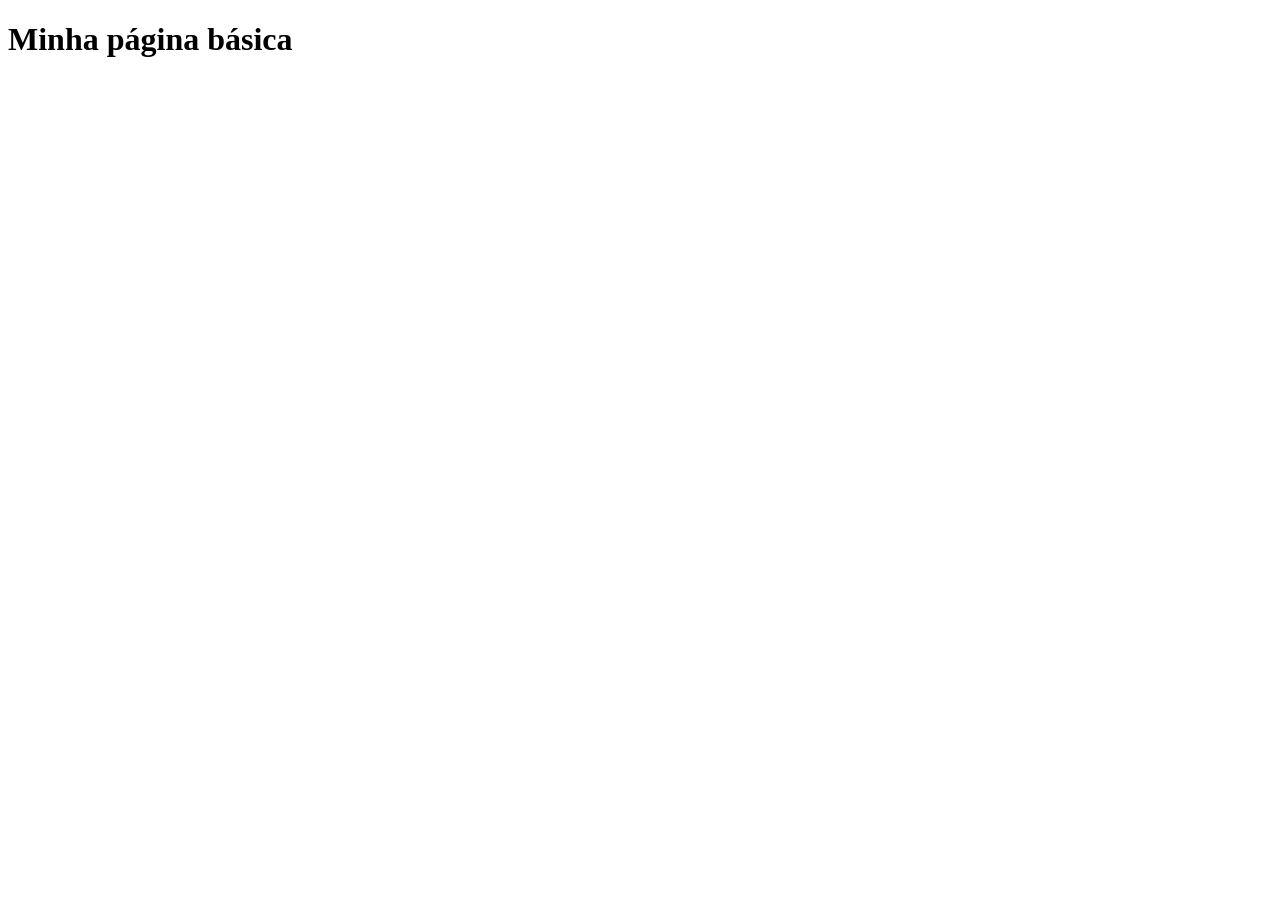
==== index.html @ 352838ba "Configuracao inicial do site" ====
<!DOCTYPE html>
<html lang="pt-BR">
<head>
    <meta charset="UTF-8">
    <meta http-equiv="X-UA-Compatible" content="IE=edge">
    <meta name="viewport" content="width=device-width, initial-scale=1.0">
    <title>Document</title>
    <link rel="stylesheet" href="style.css">
</head>
<body>

    <h1>Minha página básica</h1>

    <script src="script.js"></script>
</body>
</html>
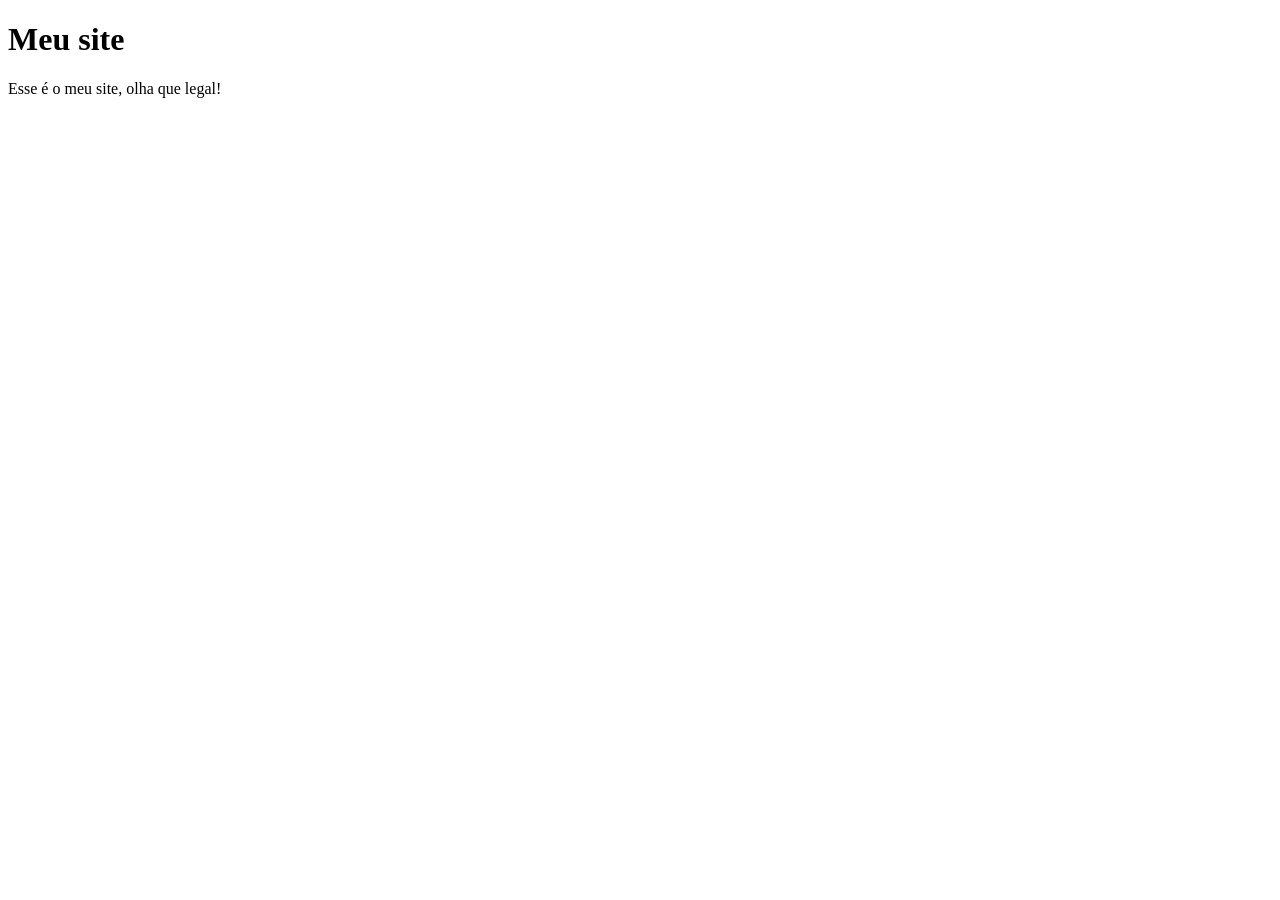
==== commit dfb0b1f8: "Primeiro conteudo do site" ====
--- a/index.html
+++ b/index.html
@@ -9,8 +9,10 @@
 </head>
 <body>
 
-    <h1>Minha página básica</h1>
+    <h1>Meu site</h1>
+    <p>Esse é o meu site, olha que legal!</p>
 
     <script src="script.js"></script>
+    
 </body>
 </html>
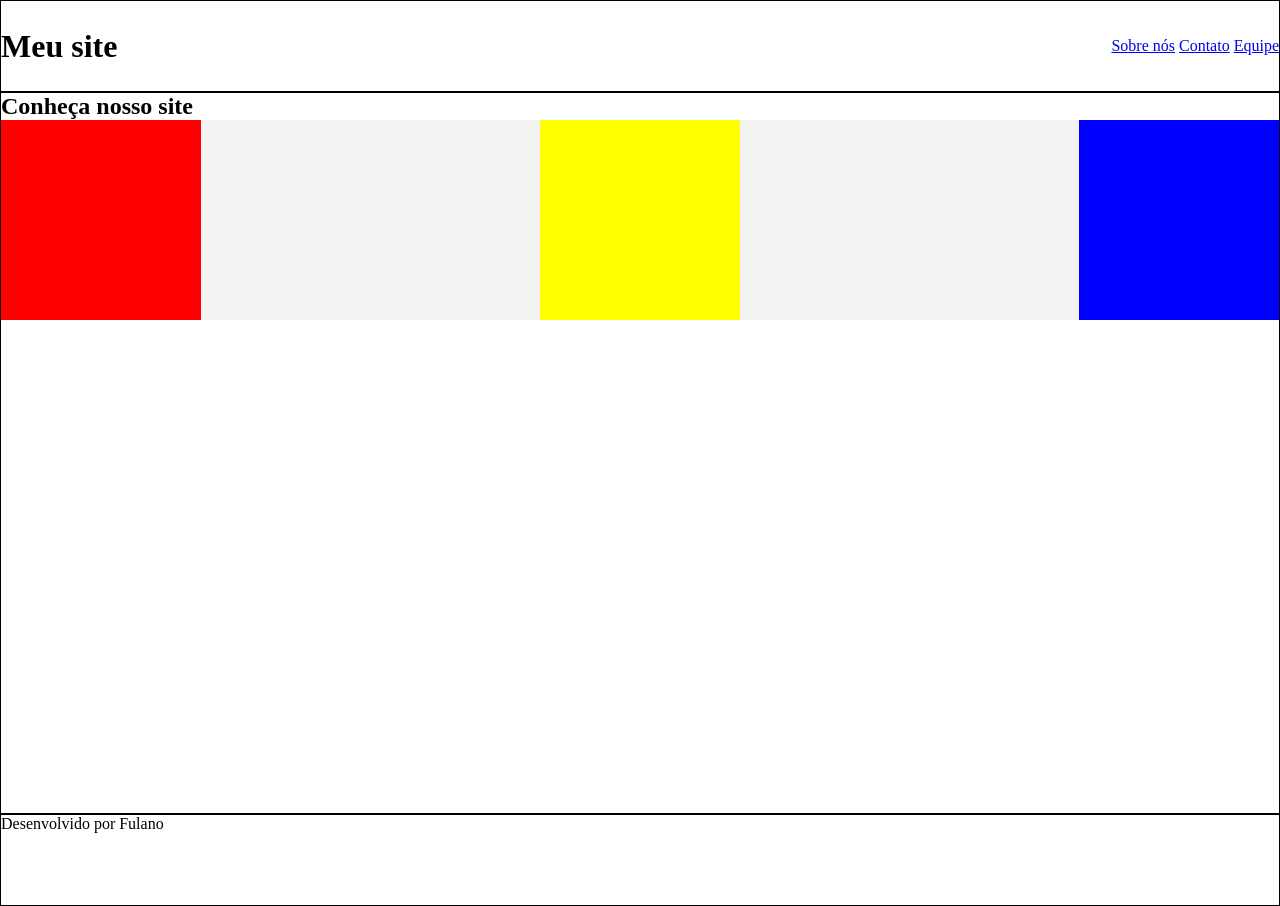
==== commit 3dd9b542: "Altera a estrutura e responsividade da pagina" ====
--- a/index.html
+++ b/index.html
@@ -9,8 +9,29 @@
 </head>
 <body>
 
-    <h1>Meu site</h1>
-    <p>Esse é o meu site, olha que legal!</p>
+    <header>
+        <h1>Meu site</h1>
+
+        <nav>
+            <a href="#">Sobre nós</a>
+            <a href="#">Contato</a>
+            <a href="#">Equipe</a>
+        </nav>
+    </header>
+
+    <main>
+        <h2>Conheça nosso site</h2>
+
+        <div class="container">
+            <div class="quadrado vermelho"></div>
+            <div class="quadrado amarelo"></div>
+            <div class="quadrado azul"></div>
+        </div>
+    </main>
+
+    <footer>
+        <p>Desenvolvido por Fulano</p>
+    </footer>
 
     <script src="script.js"></script>
     
--- a/style.css
+++ b/style.css
@@ -0,0 +1,51 @@
+* {
+    margin: 0;
+}
+
+header {
+    display: flex;
+    justify-content: space-between;
+    align-items: center;
+
+    height: 10vh;
+
+    border: solid 1px black;
+}
+
+main {
+    height: 80vh;
+
+    border: solid 1px black;
+}
+
+.container {
+    display: flex;
+    flex-direction: row;
+    justify-content: space-between;
+
+    background-color: rgba(0, 0, 0, 0.05);
+    width: 100%;
+}
+
+.quadrado {
+    width: 200px;
+    height: 200px;
+}
+
+.vermelho {
+    background-color: red;
+}
+
+.amarelo {
+    background-color: yellow;
+}
+
+.azul {
+    background-color: blue;
+}
+
+footer {
+    height: 10vh;
+    
+    border: solid 1px black;
+}
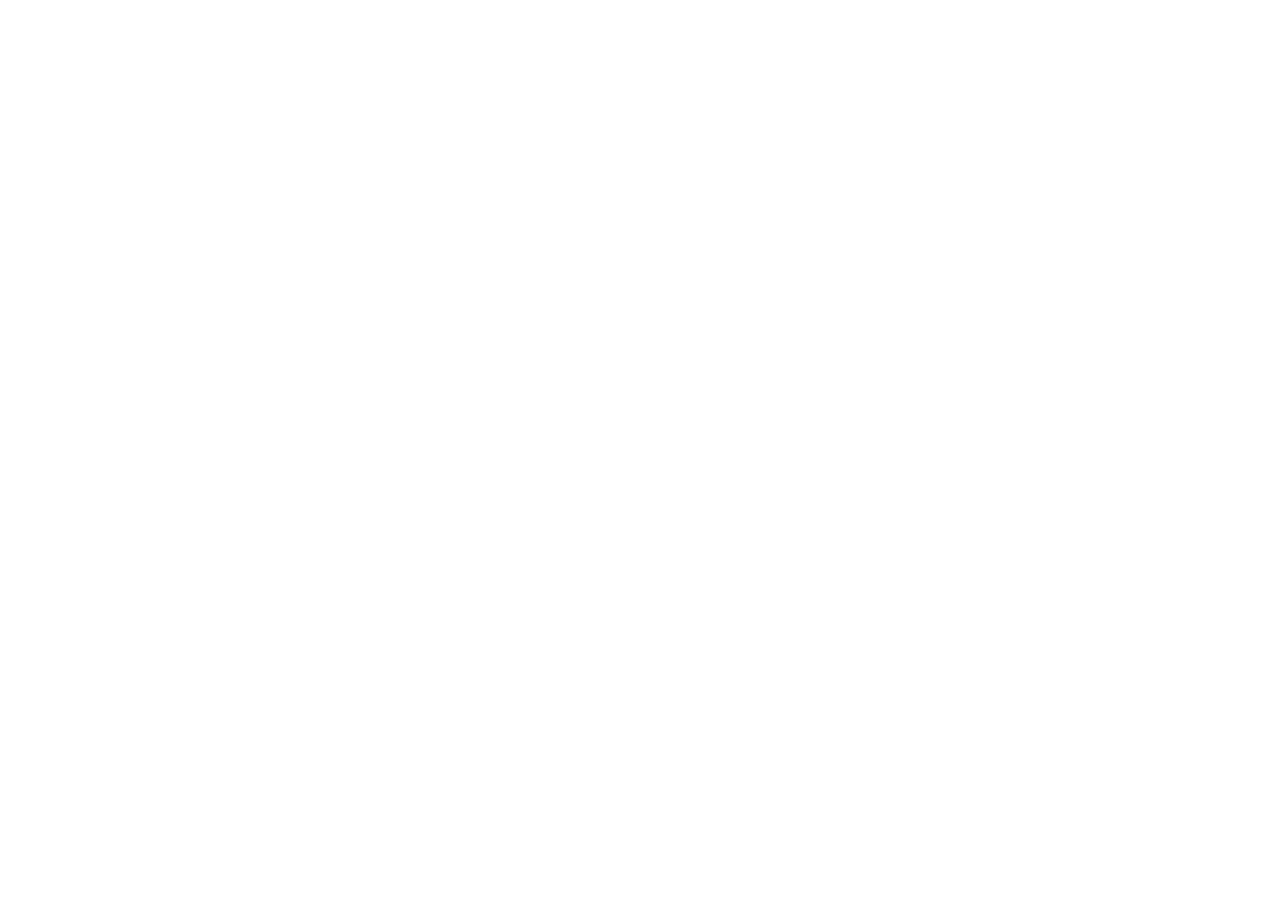
==== commit f33d6cb2: "Organiza e cria novos arquivos" ====
--- a/index.html
+++ b/index.html
@@ -5,35 +5,8 @@
     <meta http-equiv="X-UA-Compatible" content="IE=edge">
     <meta name="viewport" content="width=device-width, initial-scale=1.0">
     <title>Document</title>
-    <link rel="stylesheet" href="style.css">
 </head>
 <body>
-
-    <header>
-        <h1>Meu site</h1>
-
-        <nav>
-            <a href="#">Sobre nós</a>
-            <a href="#">Contato</a>
-            <a href="#">Equipe</a>
-        </nav>
-    </header>
-
-    <main>
-        <h2>Conheça nosso site</h2>
-
-        <div class="container">
-            <div class="quadrado vermelho"></div>
-            <div class="quadrado amarelo"></div>
-            <div class="quadrado azul"></div>
-        </div>
-    </main>
-
-    <footer>
-        <p>Desenvolvido por Fulano</p>
-    </footer>
-
-    <script src="script.js"></script>
     
 </body>
 </html>
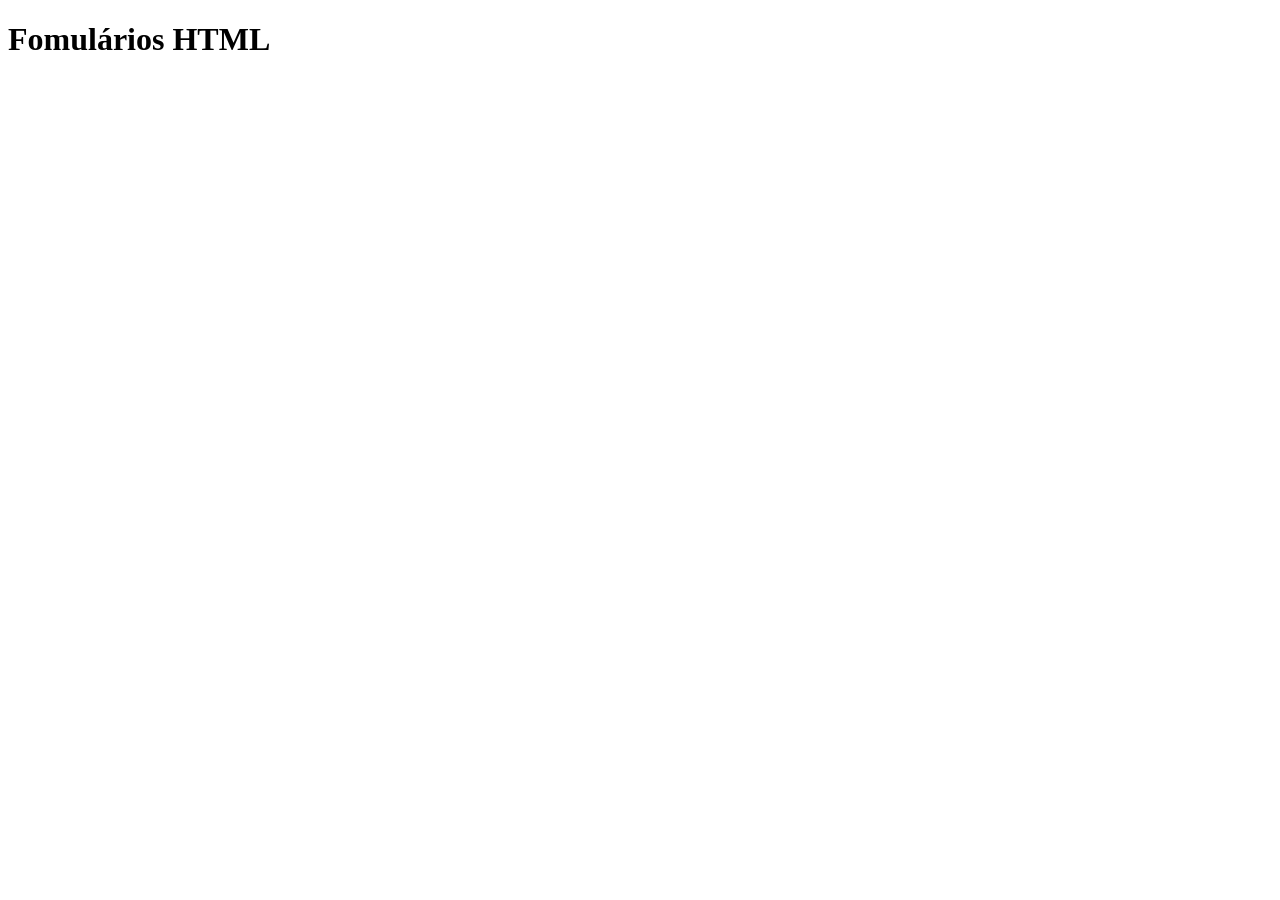
==== commit 961fc2be: "Esqueleto do site" ====
--- a/index.html
+++ b/index.html
@@ -4,9 +4,12 @@
     <meta charset="UTF-8">
     <meta http-equiv="X-UA-Compatible" content="IE=edge">
     <meta name="viewport" content="width=device-width, initial-scale=1.0">
-    <title>Document</title>
+    <title>Formulários HTML</title>
+    <link rel="stylesheet" href="style.css">
 </head>
 <body>
+
+    <h1>Fomulários HTML</h1>
     
 </body>
 </html>
